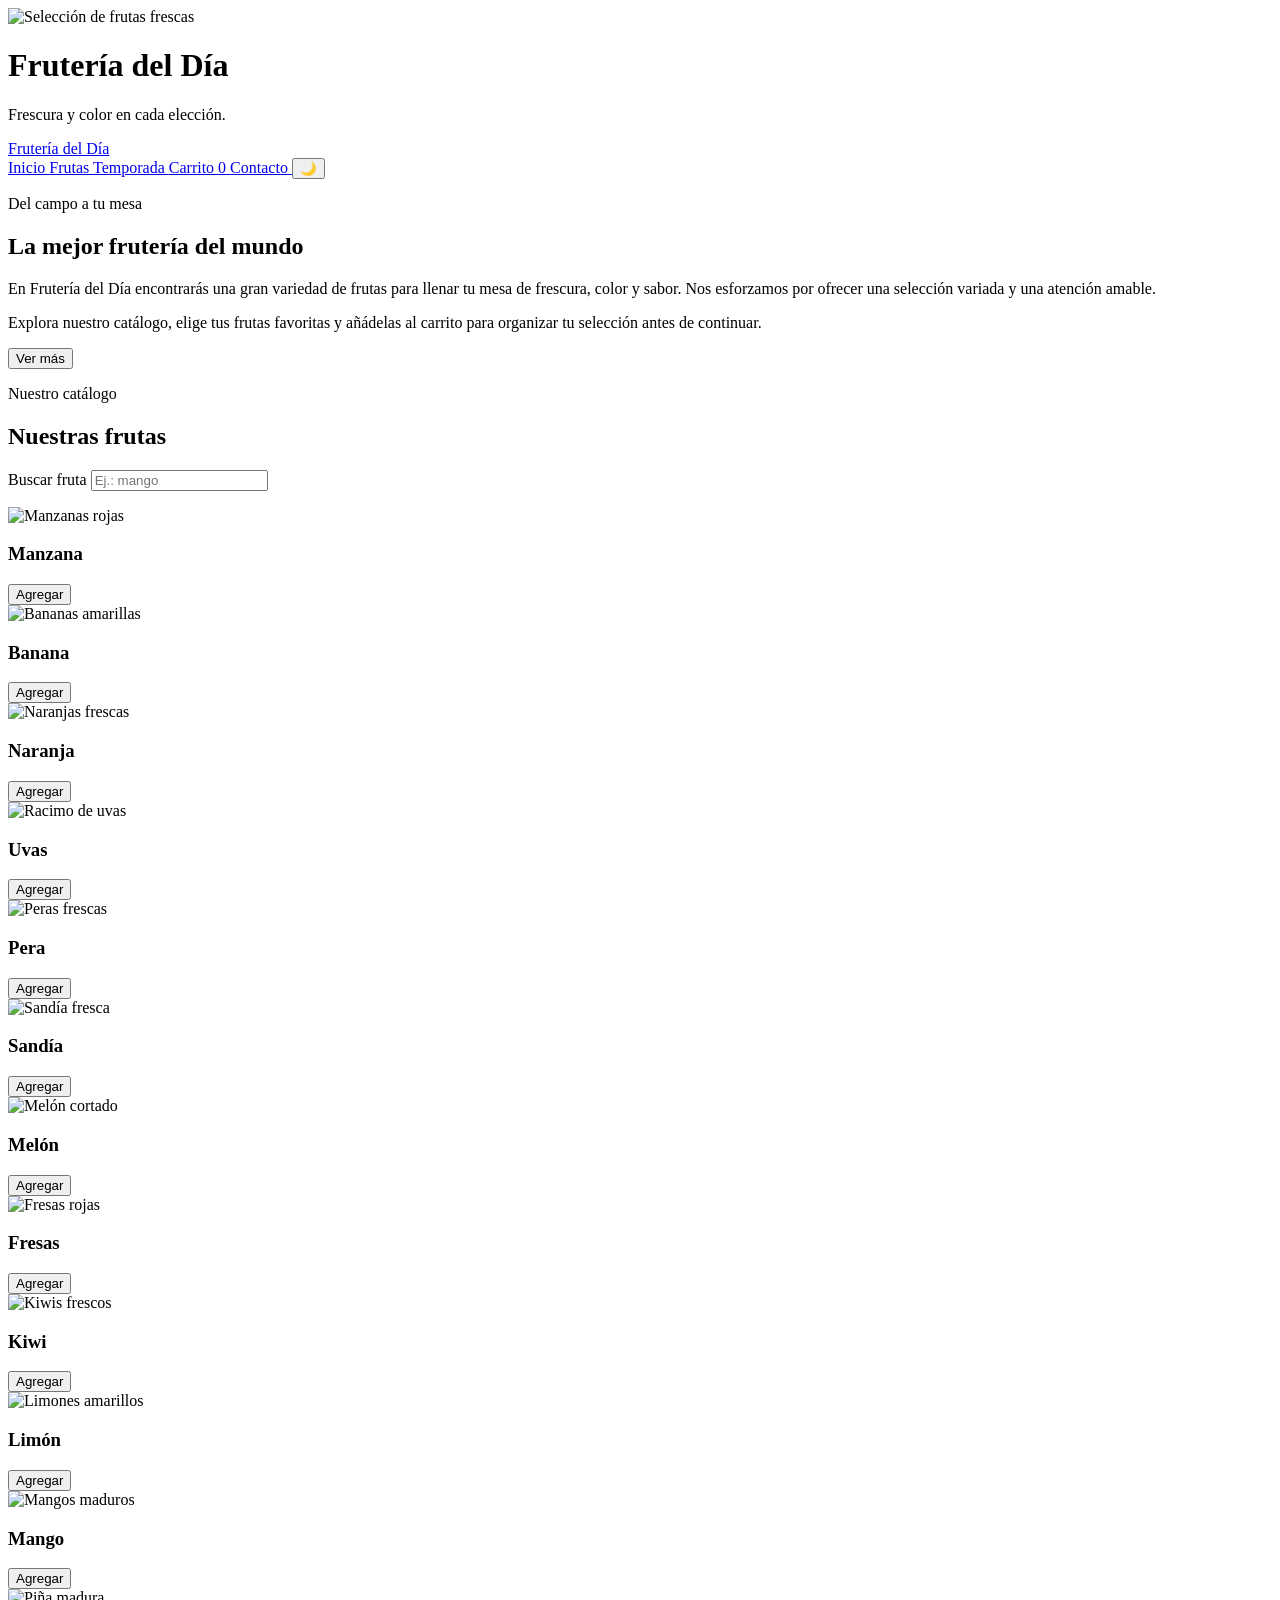
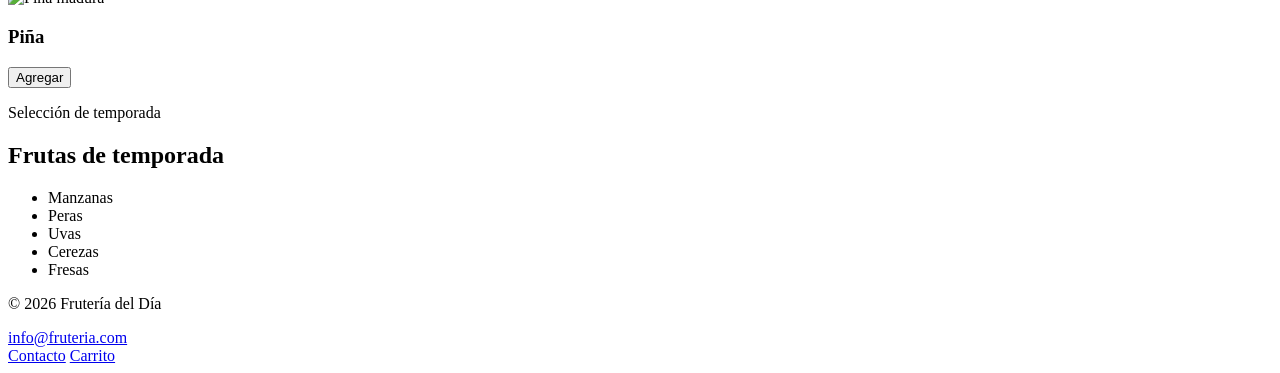
==== index.html @ 3af80a39 "Subir proyecto final de Frutería del Día Incluye la página principal, el catálogo de frutas, el carr" ====
<!DOCTYPE html>
<html lang="es">
<head>
    <meta charset="UTF-8">
    <meta name="viewport" content="width=device-width, initial-scale=1.0">
    <meta name="description" content="Descubre las frutas frescas de Frutería del Día.">
    <title>Frutería del Día | Inicio</title>

    <link rel="preconnect" href="https://fonts.googleapis.com">
    <link rel="preconnect" href="https://fonts.gstatic.com" crossorigin>
    <link href="https://fonts.googleapis.com/css2?family=Roboto:wght@400;500;700&display=swap" rel="stylesheet">
    <script src="https://cdn.jsdelivr.net/npm/@tailwindcss/browser@4"></script>

    <style>
        /* Ajustes para mantener una apariencia consistente en modo oscuro. */
        body.modo-oscuro {
            background-color: #0f172a;
            color: #e2e8f0;
        }

        body.modo-oscuro header,
        body.modo-oscuro footer {
            background-color: #111827;
            border-color: #334155;
        }

        body.modo-oscuro nav {
            background-color: #1e293b;
        }

        body.modo-oscuro nav a {
            color: #e2e8f0;
        }

        body.modo-oscuro nav a.bg-orange-600 {
            color: #ffffff;
        }

        body.modo-oscuro #modoOscuroBtn {
            background-color: #f59e0b;
            color: #422006;
        }

        body.modo-oscuro .text-slate-900,
        body.modo-oscuro .text-slate-800,
        body.modo-oscuro .text-slate-700,
        body.modo-oscuro .text-slate-600,
        body.modo-oscuro .text-slate-500,
        body.modo-oscuro .text-slate-400 {
            color: #e2e8f0;
        }

        body.modo-oscuro .text-orange-700,
        body.modo-oscuro .text-orange-800 {
            color: #fdba74;
        }

        body.modo-oscuro main > section:not(#sobre-nosotros):not(#galeria-frutas):not(#temporada) {
            background-color: #1e293b;
            border-color: #334155;
        }

        body.modo-oscuro #sobre-nosotros {
            background-color: #3b2517;
            border: 1px solid #7c2d12;
        }

        body.modo-oscuro #sobre-nosotros h2 {
            color: #ffedd5;
        }

        body.modo-oscuro #sobre-nosotros p:not(.text-orange-800) {
            color: #e2e8f0;
        }

        body.modo-oscuro #galeria-frutas {
            background-color: #1e293b;
            border-color: #334155;
        }

        body.modo-oscuro #galeria-frutas h2,
        body.modo-oscuro #galeria-frutas h3 {
            color: #f8fafc;
        }

        body.modo-oscuro #galeria-frutas label {
            color: #e2e8f0;
        }

        body.modo-oscuro .tarjetaFruta {
            background-color: #111827;
            border-color: #374151;
        }

        body.modo-oscuro #temporada {
            background-color: #132e24;
            border-color: #166534;
        }

        body.modo-oscuro #temporada > p {
            color: #86efac;
        }

        body.modo-oscuro #temporada h2 {
            color: #f0fdf4;
        }

        body.modo-oscuro #temporada .etiquetaTemporada {
            background-color: #14532d;
            color: #dcfce7;
        }

        body.modo-oscuro footer p.text-slate-600 {
            color: #94a3b8;
        }

        body.modo-oscuro footer a {
            color: #fdba74;
        }

        body.modo-oscuro input,
        body.modo-oscuro textarea {
            background-color: #111827;
            color: #f8fafc;
            border-color: #475569;
        }

        body.modo-oscuro #carritoVacio {
            background-color: #3b2517;
            color: #ffedd5;
        }

        body.modo-oscuro #listaCarrito li {
            background-color: #111827;
            border-color: #374151;
        }

        body.modo-oscuro #mensajeFormulario {
            background-color: #1e293b;
            border-color: #475569;
            color: #e2e8f0;
        }
    </style>

    
</head>
<body class="bg-slate-50 font-['Roboto'] text-slate-800 transition-colors duration-300">
    <header id="inicio" class="bg-white px-4 py-5 transition-colors duration-300">
        <div class="mx-auto flex max-w-7xl flex-wrap items-center justify-center gap-4 sm:justify-start">
            <img
                src="https://images.unsplash.com/photo-1610832958506-aa56368176cf?auto=format&fit=crop&w=240&q=80"
                alt="Selección de frutas frescas"
                width="88"
                height="88"
                class="h-20 w-20 rounded-full border-4 border-orange-200 object-cover sm:h-22 sm:w-22">

            <div class="text-center sm:text-left">
                <h1 class="text-3xl font-bold text-orange-800 sm:text-4xl">
                    Frutería del Día
                </h1>
                <p class="mt-1 text-sm text-slate-500 sm:text-base">
                    Frescura y color en cada elección.
                </p>
            </div>
        </div>
    </header>

    <nav class="sticky top-0 z-50 bg-orange-100 shadow-md transition-colors duration-300" aria-label="Navegación principal">
        <div class="mx-auto flex max-w-7xl flex-wrap items-center justify-between gap-2 px-4 py-3">
            <a href="index.html#inicio" class="font-bold text-orange-900">
                Frutería del Día
            </a>

            <div class="flex flex-wrap items-center justify-center gap-1 sm:gap-3">
                <a href="index.html#sobre-nosotros" class="rounded-lg px-3 py-2 text-sm font-medium text-slate-700 transition hover:bg-orange-200 hover:text-orange-950">
                    Inicio
                </a>
                <a href="index.html#galeria-frutas" class="rounded-lg px-3 py-2 text-sm font-medium text-slate-700 transition hover:bg-orange-200 hover:text-orange-950">
                    Frutas
                </a>
                <a href="index.html#temporada" class="rounded-lg px-3 py-2 text-sm font-medium text-slate-700 transition hover:bg-orange-200 hover:text-orange-950">
                    Temporada
                </a>
                <a href="carrito.html" class="rounded-lg px-3 py-2 text-sm font-medium text-slate-700 transition hover:bg-orange-200 hover:text-orange-950">
                    Carrito <span id="contadorCarrito" class="ml-1 rounded-full bg-orange-600 px-2 py-0.5 text-xs font-bold text-white">0</span>
                </a>
                <a href="contacto.html" class="rounded-lg bg-orange-600 px-3 py-2 text-sm font-bold text-white transition hover:bg-orange-700">
                    Contacto
                </a>
                <button
                    id="modoOscuroBtn"
                    type="button"
                    aria-label="Activar o desactivar modo oscuro"
                    class="h-10 w-10 rounded-full bg-slate-800 text-white transition hover:bg-slate-700">
                    🌙
                </button>
            </div>
        </div>
    </nav>

    <main class="mx-auto max-w-7xl space-y-8 px-4 py-8 sm:px-6 lg:px-8">
        <!-- Presentación de la frutería -->
        <section id="sobre-nosotros" class="scroll-mt-24 rounded-3xl bg-orange-100 p-6 shadow-sm sm:p-10">
            <p class="mb-2 text-sm font-bold uppercase tracking-widest text-orange-800">
                Del campo a tu mesa
            </p>
            <h2 class="text-3xl font-bold text-orange-950 sm:text-4xl">
                La mejor frutería del mundo
            </h2>
            <p id="descripcionFruteria" class="mt-4 max-w-3xl leading-7 text-slate-700">
                En Frutería del Día encontrarás una gran variedad de frutas para llenar tu mesa de frescura, color y sabor. Nos esforzamos por ofrecer una selección variada y una atención amable.
            </p>
            <p id="informacionExtra" class="mt-3 hidden max-w-3xl leading-7 text-slate-700">
                Explora nuestro catálogo, elige tus frutas favoritas y añádelas al carrito para organizar tu selección antes de continuar.
            </p>
            <button
                id="verMasBtn"
                type="button"
                aria-expanded="false"
                aria-controls="informacionExtra"
                class="mt-6 rounded-xl bg-orange-600 px-5 py-3 font-bold text-white transition hover:bg-orange-700">
                Ver más
            </button>
        </section>

        <!-- Galería de frutas: solo imagen, nombre y botón para añadir al carrito -->
        <section id="galeria-frutas" class="scroll-mt-24 rounded-3xl border border-orange-100 bg-orange-50 p-4 shadow-sm sm:p-6 lg:p-8">
            <div class="mb-6 flex flex-col gap-4 sm:flex-row sm:items-end sm:justify-between">
                <div>
                    <p class="text-sm font-bold uppercase tracking-widest text-orange-700">
                        Nuestro catálogo
                    </p>
                    <h2 class="mt-2 text-3xl font-bold text-slate-900 sm:text-4xl">
                        Nuestras frutas
                    </h2>
                </div>

                <div class="w-full sm:max-w-xs">
                    <label for="buscarFruta" class="mb-1 block text-sm font-semibold text-slate-700">
                        Buscar fruta
                    </label>
                    <input
                        id="buscarFruta"
                        type="search"
                        placeholder="Ej.: mango"
                        class="w-full rounded-xl border border-slate-300 bg-white px-4 py-3 outline-none transition focus:border-orange-500 focus:ring-2 focus:ring-orange-200">
                </div>
            </div>

            <p id="mensajeCatalogo" class="mb-4 text-sm text-slate-500" aria-live="polite"></p>

            <div id="listaFrutas" class="grid grid-cols-2 gap-4 sm:grid-cols-3 lg:grid-cols-4">
                <!-- Manzana -->
                <article class="tarjetaFruta overflow-hidden rounded-2xl border border-slate-200 bg-white shadow-sm transition hover:-translate-y-1 hover:shadow-lg" data-fruta="Manzana">
                    <img src="https://images.unsplash.com/photo-1560806887-1e4cd0b6cbd6?auto=format&fit=crop&w=800&q=80" alt="Manzanas rojas" width="800" height="600" loading="lazy" class="h-36 w-full object-cover sm:h-48">
                    <div class="p-3 text-center sm:p-4">
                        <h3 class="text-lg font-bold text-slate-900">Manzana</h3>
                        <button type="button" data-agregar="Manzana" class="mt-3 w-full rounded-lg bg-orange-600 px-3 py-2 text-sm font-bold text-white transition hover:bg-orange-700">Agregar</button>
                    </div>
                </article>

                <!-- Banana -->
                <article class="tarjetaFruta overflow-hidden rounded-2xl border border-slate-200 bg-white shadow-sm transition hover:-translate-y-1 hover:shadow-lg" data-fruta="Banana">
                    <img src="https://images.unsplash.com/photo-1571771894821-ce9b6c11b08e?auto=format&fit=crop&w=800&q=80" alt="Bananas amarillas" width="800" height="600" loading="lazy" class="h-36 w-full object-cover sm:h-48">
                    <div class="p-3 text-center sm:p-4">
                        <h3 class="text-lg font-bold text-slate-900">Banana</h3>
                        <button type="button" data-agregar="Banana" class="mt-3 w-full rounded-lg bg-orange-600 px-3 py-2 text-sm font-bold text-white transition hover:bg-orange-700">Agregar</button>
                    </div>
                </article>

                <!-- Naranja -->
                <article class="tarjetaFruta overflow-hidden rounded-2xl border border-slate-200 bg-white shadow-sm transition hover:-translate-y-1 hover:shadow-lg" data-fruta="Naranja">
                    <img src="https://images.unsplash.com/photo-1547514701-42782101795e?auto=format&fit=crop&w=800&q=80" alt="Naranjas frescas" width="800" height="600" loading="lazy" class="h-36 w-full object-cover sm:h-48">
                    <div class="p-3 text-center sm:p-4">
                        <h3 class="text-lg font-bold text-slate-900">Naranja</h3>
                        <button type="button" data-agregar="Naranja" class="mt-3 w-full rounded-lg bg-orange-600 px-3 py-2 text-sm font-bold text-white transition hover:bg-orange-700">Agregar</button>
                    </div>
                </article>

                <!-- Uvas -->
                <article class="tarjetaFruta overflow-hidden rounded-2xl border border-slate-200 bg-white shadow-sm transition hover:-translate-y-1 hover:shadow-lg" data-fruta="Uvas">
                    <img src="https://images.unsplash.com/photo-1537640538966-79f369143f8f?auto=format&fit=crop&w=800&q=80" alt="Racimo de uvas" width="800" height="600" loading="lazy" class="h-36 w-full object-cover sm:h-48">
                    <div class="p-3 text-center sm:p-4">
                        <h3 class="text-lg font-bold text-slate-900">Uvas</h3>
                        <button type="button" data-agregar="Uvas" class="mt-3 w-full rounded-lg bg-orange-600 px-3 py-2 text-sm font-bold text-white transition hover:bg-orange-700">Agregar</button>
                    </div>
                </article>

                <!-- Pera -->
                <article class="tarjetaFruta overflow-hidden rounded-2xl border border-slate-200 bg-white shadow-sm transition hover:-translate-y-1 hover:shadow-lg" data-fruta="Pera">
                    <img src="https://images.unsplash.com/photo-1514756331096-242fdeb70d4a?auto=format&fit=crop&w=800&q=80" alt="Peras frescas" width="800" height="600" loading="lazy" class="h-36 w-full object-cover sm:h-48">
                    <div class="p-3 text-center sm:p-4">
                        <h3 class="text-lg font-bold text-slate-900">Pera</h3>
                        <button type="button" data-agregar="Pera" class="mt-3 w-full rounded-lg bg-orange-600 px-3 py-2 text-sm font-bold text-white transition hover:bg-orange-700">Agregar</button>
                    </div>
                </article>

                <!-- Sandía -->
                <article class="tarjetaFruta overflow-hidden rounded-2xl border border-slate-200 bg-white shadow-sm transition hover:-translate-y-1 hover:shadow-lg" data-fruta="Sandía">
                    <img src="https://images.unsplash.com/photo-1563114773-84221bd62daa?auto=format&fit=crop&w=800&q=80" alt="Sandía fresca" width="800" height="600" loading="lazy" class="h-36 w-full object-cover sm:h-48">
                    <div class="p-3 text-center sm:p-4">
                        <h3 class="text-lg font-bold text-slate-900">Sandía</h3>
                        <button type="button" data-agregar="Sandía" class="mt-3 w-full rounded-lg bg-orange-600 px-3 py-2 text-sm font-bold text-white transition hover:bg-orange-700">Agregar</button>
                    </div>
                </article>

                <!-- Melón -->
                <article class="tarjetaFruta overflow-hidden rounded-2xl border border-slate-200 bg-white shadow-sm transition hover:-translate-y-1 hover:shadow-lg" data-fruta="Melón">
                    <img src="https://images.unsplash.com/photo-1571575173700-afb9492e6a50?auto=format&fit=crop&w=800&q=80" alt="Melón cortado" width="800" height="600" loading="lazy" class="h-36 w-full object-cover sm:h-48">
                    <div class="p-3 text-center sm:p-4">
                        <h3 class="text-lg font-bold text-slate-900">Melón</h3>
                        <button type="button" data-agregar="Melón" class="mt-3 w-full rounded-lg bg-orange-600 px-3 py-2 text-sm font-bold text-white transition hover:bg-orange-700">Agregar</button>
                    </div>
                </article>

                <!-- Fresas -->
                <article class="tarjetaFruta overflow-hidden rounded-2xl border border-slate-200 bg-white shadow-sm transition hover:-translate-y-1 hover:shadow-lg" data-fruta="Fresas">
                    <img src="https://images.unsplash.com/photo-1464965911861-746a04b4bca6?auto=format&fit=crop&w=800&q=80" alt="Fresas rojas" width="800" height="600" loading="lazy" class="h-36 w-full object-cover sm:h-48">
                    <div class="p-3 text-center sm:p-4">
                        <h3 class="text-lg font-bold text-slate-900">Fresas</h3>
                        <button type="button" data-agregar="Fresas" class="mt-3 w-full rounded-lg bg-orange-600 px-3 py-2 text-sm font-bold text-white transition hover:bg-orange-700">Agregar</button>
                    </div>
                </article>

                <!-- Kiwi -->
                <article class="tarjetaFruta overflow-hidden rounded-2xl border border-slate-200 bg-white shadow-sm transition hover:-translate-y-1 hover:shadow-lg" data-fruta="Kiwi">
                    <img src="https://images.unsplash.com/photo-1585059895524-72359e06133a?auto=format&fit=crop&w=800&q=80" alt="Kiwis frescos" width="800" height="600" loading="lazy" class="h-36 w-full object-cover sm:h-48">
                    <div class="p-3 text-center sm:p-4">
                        <h3 class="text-lg font-bold text-slate-900">Kiwi</h3>
                        <button type="button" data-agregar="Kiwi" class="mt-3 w-full rounded-lg bg-orange-600 px-3 py-2 text-sm font-bold text-white transition hover:bg-orange-700">Agregar</button>
                    </div>
                </article>

                <!-- Limón -->
                <article class="tarjetaFruta overflow-hidden rounded-2xl border border-slate-200 bg-white shadow-sm transition hover:-translate-y-1 hover:shadow-lg" data-fruta="Limón">
                    <img src="https://images.unsplash.com/photo-1590502593747-42a996133562?auto=format&fit=crop&w=800&q=80" alt="Limones amarillos" width="800" height="600" loading="lazy" class="h-36 w-full object-cover sm:h-48">
                    <div class="p-3 text-center sm:p-4">
                        <h3 class="text-lg font-bold text-slate-900">Limón</h3>
                        <button type="button" data-agregar="Limón" class="mt-3 w-full rounded-lg bg-orange-600 px-3 py-2 text-sm font-bold text-white transition hover:bg-orange-700">Agregar</button>
                    </div>
                </article>

                <!-- Mango -->
                <article class="tarjetaFruta overflow-hidden rounded-2xl border border-slate-200 bg-white shadow-sm transition hover:-translate-y-1 hover:shadow-lg" data-fruta="Mango">
                    <img src="https://images.unsplash.com/photo-1553279768-865429fa0078?auto=format&fit=crop&w=800&q=80" alt="Mangos maduros" width="800" height="600" loading="lazy" class="h-36 w-full object-cover sm:h-48">
                    <div class="p-3 text-center sm:p-4">
                        <h3 class="text-lg font-bold text-slate-900">Mango</h3>
                        <button type="button" data-agregar="Mango" class="mt-3 w-full rounded-lg bg-orange-600 px-3 py-2 text-sm font-bold text-white transition hover:bg-orange-700">Agregar</button>
                    </div>
                </article>

                <!-- Piña -->
                <article class="tarjetaFruta overflow-hidden rounded-2xl border border-slate-200 bg-white shadow-sm transition hover:-translate-y-1 hover:shadow-lg" data-fruta="Piña">
                    <img src="https://images.unsplash.com/photo-1550258987-190a2d41a8ba?auto=format&fit=crop&w=800&q=80" alt="Piña madura" width="800" height="600" loading="lazy" class="h-36 w-full object-cover sm:h-48">
                    <div class="p-3 text-center sm:p-4">
                        <h3 class="text-lg font-bold text-slate-900">Piña</h3>
                        <button type="button" data-agregar="Piña" class="mt-3 w-full rounded-lg bg-orange-600 px-3 py-2 text-sm font-bold text-white transition hover:bg-orange-700">Agregar</button>
                    </div>
                </article>
            </div>
        </section>

        <!-- Frutas de temporada: se mantiene debajo de la galería -->
        <section id="temporada" class="scroll-mt-24 rounded-3xl border border-green-100 bg-green-50 p-6 shadow-sm sm:p-8">
            <p class="text-sm font-bold uppercase tracking-widest text-green-800">
                Selección de temporada
            </p>
            <h2 class="mt-2 text-2xl font-bold text-green-950 sm:text-3xl">
                Frutas de temporada
            </h2>
            <ul class="mt-5 flex flex-wrap gap-3">
                <li class="etiquetaTemporada rounded-full bg-white px-4 py-2 font-medium text-green-900 shadow-sm">Manzanas</li>
                <li class="etiquetaTemporada rounded-full bg-white px-4 py-2 font-medium text-green-900 shadow-sm">Peras</li>
                <li class="etiquetaTemporada rounded-full bg-white px-4 py-2 font-medium text-green-900 shadow-sm">Uvas</li>
                <li class="etiquetaTemporada rounded-full bg-white px-4 py-2 font-medium text-green-900 shadow-sm">Cerezas</li>
                <li class="etiquetaTemporada rounded-full bg-white px-4 py-2 font-medium text-green-900 shadow-sm">Fresas</li>
            </ul>
        </section>

        <p id="mensajeCarrito" class="fixed bottom-4 right-4 z-50 hidden max-w-xs rounded-xl bg-green-700 px-4 py-3 font-semibold text-white shadow-lg" role="status" aria-live="polite"></p>
    </main>

    <footer class="border-t border-orange-100 bg-white px-4 py-5 transition-colors duration-300">
        <div class="mx-auto flex max-w-7xl flex-col items-center justify-between gap-3 text-center text-sm text-slate-600 sm:flex-row sm:text-left">
            <p>© 2026 Frutería del Día</p>
            <a href="mailto:info@fruteria.com" class="font-medium text-orange-800 underline hover:text-orange-950">
                info@fruteria.com
            </a>
            <div class="flex gap-4">
                <a href="contacto.html" class="font-medium text-orange-800 hover:underline">Contacto</a>
                <a href="carrito.html" class="font-medium text-orange-800 hover:underline">Carrito</a>
            </div>
        </div>
    </footer>
    <script src="js/script.js" defer></script>
</body>
</html>
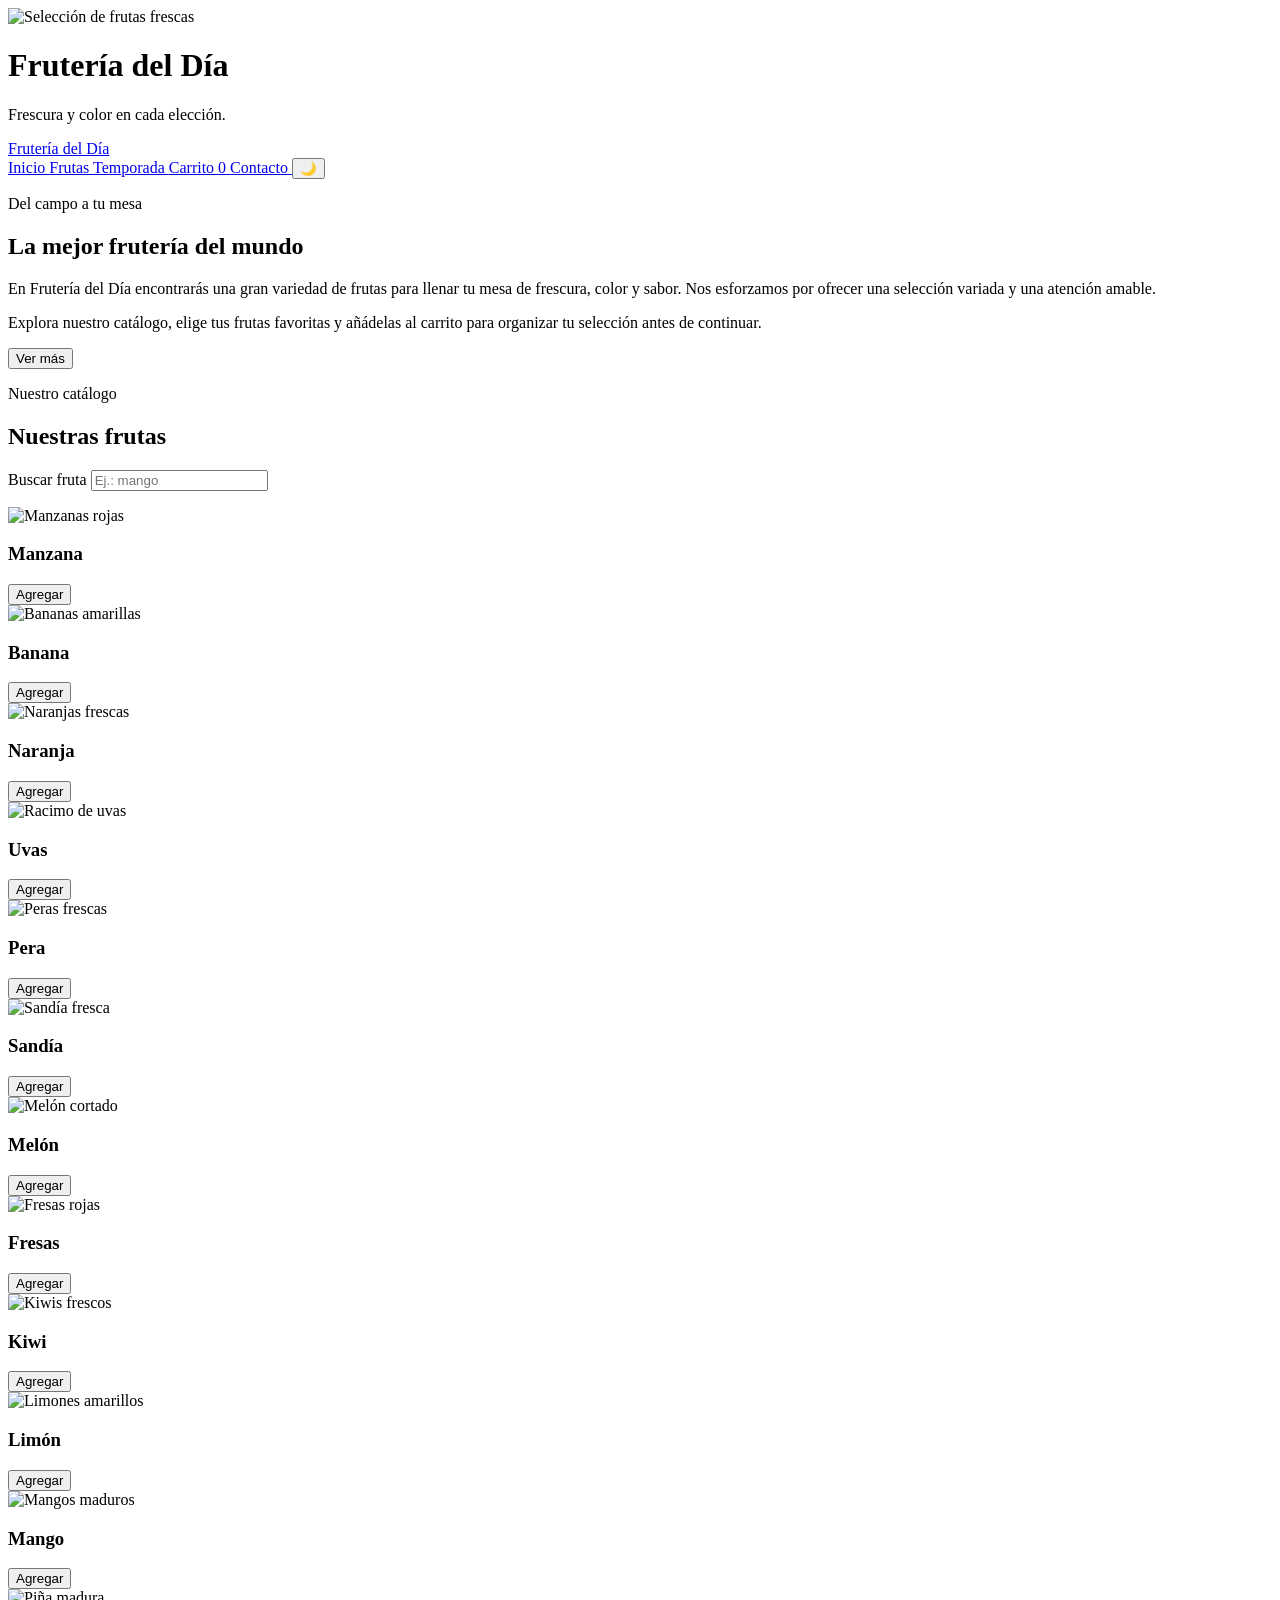
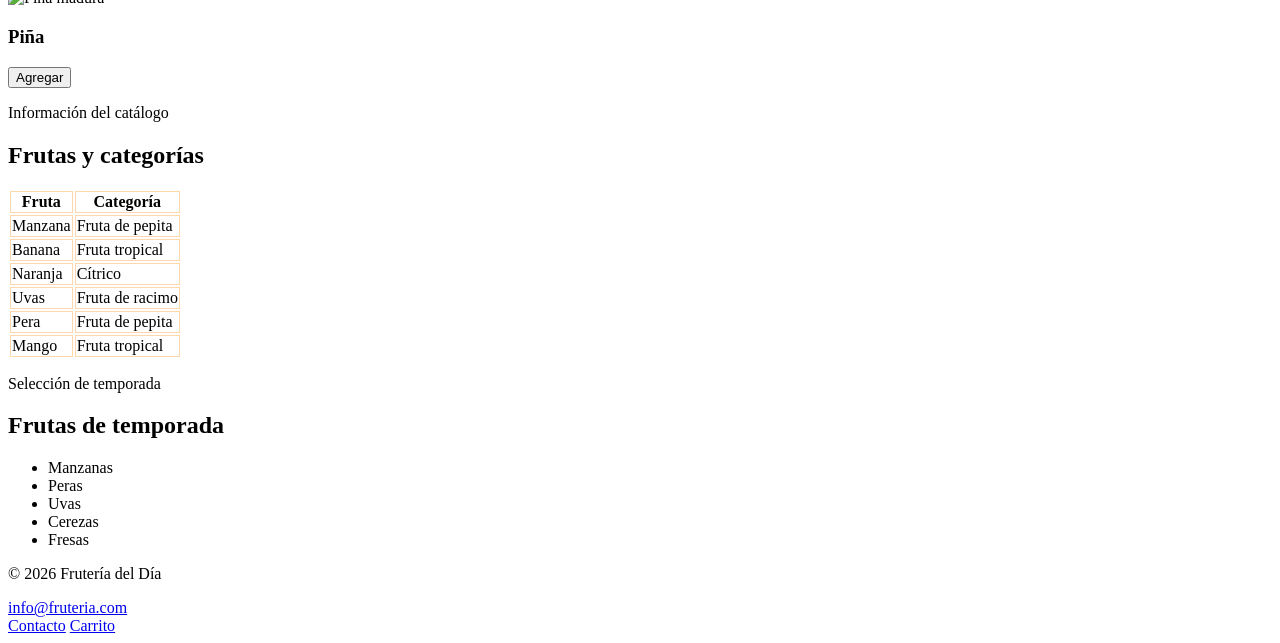
==== commit 83568672: "Actualizar proyecto final de Frutería del Día Agregar tabla de frutas, completar el formulario, sepa" ====
--- a/index.html
+++ b/index.html
@@ -10,139 +10,8 @@
     <link rel="preconnect" href="https://fonts.gstatic.com" crossorigin>
     <link href="https://fonts.googleapis.com/css2?family=Roboto:wght@400;500;700&display=swap" rel="stylesheet">
     <script src="https://cdn.jsdelivr.net/npm/@tailwindcss/browser@4"></script>
-
-    <style>
-        /* Ajustes para mantener una apariencia consistente en modo oscuro. */
-        body.modo-oscuro {
-            background-color: #0f172a;
-            color: #e2e8f0;
-        }
-
-        body.modo-oscuro header,
-        body.modo-oscuro footer {
-            background-color: #111827;
-            border-color: #334155;
-        }
-
-        body.modo-oscuro nav {
-            background-color: #1e293b;
-        }
-
-        body.modo-oscuro nav a {
-            color: #e2e8f0;
-        }
-
-        body.modo-oscuro nav a.bg-orange-600 {
-            color: #ffffff;
-        }
-
-        body.modo-oscuro #modoOscuroBtn {
-            background-color: #f59e0b;
-            color: #422006;
-        }
-
-        body.modo-oscuro .text-slate-900,
-        body.modo-oscuro .text-slate-800,
-        body.modo-oscuro .text-slate-700,
-        body.modo-oscuro .text-slate-600,
-        body.modo-oscuro .text-slate-500,
-        body.modo-oscuro .text-slate-400 {
-            color: #e2e8f0;
-        }
-
-        body.modo-oscuro .text-orange-700,
-        body.modo-oscuro .text-orange-800 {
-            color: #fdba74;
-        }
-
-        body.modo-oscuro main > section:not(#sobre-nosotros):not(#galeria-frutas):not(#temporada) {
-            background-color: #1e293b;
-            border-color: #334155;
-        }
-
-        body.modo-oscuro #sobre-nosotros {
-            background-color: #3b2517;
-            border: 1px solid #7c2d12;
-        }
-
-        body.modo-oscuro #sobre-nosotros h2 {
-            color: #ffedd5;
-        }
-
-        body.modo-oscuro #sobre-nosotros p:not(.text-orange-800) {
-            color: #e2e8f0;
-        }
-
-        body.modo-oscuro #galeria-frutas {
-            background-color: #1e293b;
-            border-color: #334155;
-        }
-
-        body.modo-oscuro #galeria-frutas h2,
-        body.modo-oscuro #galeria-frutas h3 {
-            color: #f8fafc;
-        }
-
-        body.modo-oscuro #galeria-frutas label {
-            color: #e2e8f0;
-        }
-
-        body.modo-oscuro .tarjetaFruta {
-            background-color: #111827;
-            border-color: #374151;
-        }
-
-        body.modo-oscuro #temporada {
-            background-color: #132e24;
-            border-color: #166534;
-        }
-
-        body.modo-oscuro #temporada > p {
-            color: #86efac;
-        }
-
-        body.modo-oscuro #temporada h2 {
-            color: #f0fdf4;
-        }
-
-        body.modo-oscuro #temporada .etiquetaTemporada {
-            background-color: #14532d;
-            color: #dcfce7;
-        }
-
-        body.modo-oscuro footer p.text-slate-600 {
-            color: #94a3b8;
-        }
-
-        body.modo-oscuro footer a {
-            color: #fdba74;
-        }
-
-        body.modo-oscuro input,
-        body.modo-oscuro textarea {
-            background-color: #111827;
-            color: #f8fafc;
-            border-color: #475569;
-        }
-
-        body.modo-oscuro #carritoVacio {
-            background-color: #3b2517;
-            color: #ffedd5;
-        }
-
-        body.modo-oscuro #listaCarrito li {
-            background-color: #111827;
-            border-color: #374151;
-        }
-
-        body.modo-oscuro #mensajeFormulario {
-            background-color: #1e293b;
-            border-color: #475569;
-            color: #e2e8f0;
-        }
-    </style>
-
-    
+    <link rel="stylesheet" href="css/style.css">
+
 </head>
 <body class="bg-slate-50 font-['Roboto'] text-slate-800 transition-colors duration-300">
     <header id="inicio" class="bg-white px-4 py-5 transition-colors duration-300">
@@ -360,6 +229,46 @@
             </div>
         </section>
 
+        <!-- Tabla de datos: agrupa algunas frutas por categoría. -->
+        <section id="informacion-frutas" class="scroll-mt-24 rounded-3xl border border-orange-100 bg-white p-4 shadow-sm sm:p-6 lg:p-8">
+            <p class="text-sm font-bold uppercase tracking-widest text-orange-700">
+                Información del catálogo
+            </p>
+            <h2 class="mt-2 text-2xl font-bold text-slate-900 sm:text-3xl">
+                Frutas y categorías
+            </h2>
+            <div class="mt-5 overflow-x-auto rounded-xl">
+                <table id="tablaFrutas" class="w-full min-w-[420px] border-collapse text-left">
+                    <thead class="bg-orange-100 text-orange-950">
+                        <tr>
+                            <th scope="col" class="px-4 py-3">Fruta</th>
+                            <th scope="col" class="px-4 py-3">Categoría</th>
+                        </tr>
+                    </thead>
+                    <tbody class="text-slate-700">
+                        <tr class="bg-white">
+                            <td class="px-4 py-3">Manzana</td><td class="px-4 py-3">Fruta de pepita</td>
+                        </tr>
+                        <tr class="bg-orange-50/50">
+                            <td class="px-4 py-3">Banana</td><td class="px-4 py-3">Fruta tropical</td>
+                        </tr>
+                        <tr class="bg-white">
+                            <td class="px-4 py-3">Naranja</td><td class="px-4 py-3">Cítrico</td>
+                        </tr>
+                        <tr class="bg-orange-50/50">
+                            <td class="px-4 py-3">Uvas</td><td class="px-4 py-3">Fruta de racimo</td>
+                        </tr>
+                        <tr class="bg-white">
+                            <td class="px-4 py-3">Pera</td><td class="px-4 py-3">Fruta de pepita</td>
+                        </tr>
+                        <tr class="bg-orange-50/50">
+                            <td class="px-4 py-3">Mango</td><td class="px-4 py-3">Fruta tropical</td>
+                        </tr>
+                    </tbody>
+                </table>
+            </div>
+        </section>
+
         <!-- Frutas de temporada: se mantiene debajo de la galería -->
         <section id="temporada" class="scroll-mt-24 rounded-3xl border border-green-100 bg-green-50 p-6 shadow-sm sm:p-8">
             <p class="text-sm font-bold uppercase tracking-widest text-green-800">
@@ -392,6 +301,6 @@
             </div>
         </div>
     </footer>
-    <script src="js/script.js" defer></script>
+    <script src="js/app.js" defer></script>
 </body>
 </html>
--- a/css/style.css
+++ b/css/style.css
@@ -0,0 +1,168 @@
+/* Estilos generales del modo oscuro. */
+body.modo-oscuro {
+    background-color: #0f172a;
+    color: #e2e8f0;
+}
+
+body.modo-oscuro header,
+body.modo-oscuro footer {
+    background-color: #111827;
+    border-color: #334155;
+}
+
+body.modo-oscuro nav {
+    background-color: #1e293b;
+}
+
+body.modo-oscuro nav a {
+    color: #e2e8f0;
+}
+
+body.modo-oscuro nav a.bg-orange-600 {
+    color: #ffffff;
+}
+
+body.modo-oscuro #modoOscuroBtn {
+    background-color: #f59e0b;
+    color: #422006;
+}
+
+/* Ajustar los colores de texto para mantener el contraste. */
+body.modo-oscuro .text-slate-900,
+body.modo-oscuro .text-slate-800,
+body.modo-oscuro .text-slate-700,
+body.modo-oscuro .text-slate-600,
+body.modo-oscuro .text-slate-500,
+body.modo-oscuro .text-slate-400 {
+    color: #e2e8f0;
+}
+
+body.modo-oscuro .text-orange-700,
+body.modo-oscuro .text-orange-800 {
+    color: #fdba74;
+}
+
+/* Fondos de las secciones principales. */
+body.modo-oscuro main > section:not(#sobre-nosotros):not(#galeria-frutas):not(#temporada) {
+    background-color: #1e293b;
+    border-color: #334155;
+}
+
+body.modo-oscuro #sobre-nosotros {
+    background-color: #3b2517;
+    border: 1px solid #7c2d12;
+}
+
+body.modo-oscuro #sobre-nosotros h2 {
+    color: #ffedd5;
+}
+
+body.modo-oscuro #sobre-nosotros p:not(.text-orange-800) {
+    color: #e2e8f0;
+}
+
+body.modo-oscuro #galeria-frutas {
+    background-color: #1e293b;
+    border-color: #334155;
+}
+
+body.modo-oscuro #galeria-frutas h2,
+body.modo-oscuro #galeria-frutas h3 {
+    color: #f8fafc;
+}
+
+body.modo-oscuro #galeria-frutas label {
+    color: #e2e8f0;
+}
+
+body.modo-oscuro .tarjetaFruta {
+    background-color: #111827;
+    border-color: #374151;
+}
+
+/* Mejorar el contraste de la sección de temporada. */
+body.modo-oscuro #temporada {
+    background-color: #132e24;
+    border-color: #166534;
+}
+
+body.modo-oscuro #temporada > p {
+    color: #86efac;
+}
+
+body.modo-oscuro #temporada h2 {
+    color: #f0fdf4;
+}
+
+body.modo-oscuro #temporada .etiquetaTemporada {
+    background-color: #14532d;
+    color: #dcfce7;
+}
+
+/* Campos de formulario y controles en modo oscuro. */
+body.modo-oscuro input:not([type="checkbox"]),
+body.modo-oscuro textarea,
+body.modo-oscuro select {
+    background-color: #111827;
+    color: #f8fafc;
+    border-color: #475569;
+}
+
+body.modo-oscuro input[type="checkbox"] {
+    accent-color: #f59e0b;
+}
+
+body.modo-oscuro #formularioContacto label {
+    color: #e2e8f0;
+}
+
+body.modo-oscuro #mensajeFormulario {
+    background-color: #1e293b;
+    border-color: #475569;
+    color: #e2e8f0;
+}
+
+/* Colores del carrito en modo oscuro. */
+body.modo-oscuro #carritoVacio {
+    background-color: #3b2517;
+    color: #ffedd5;
+}
+
+body.modo-oscuro #listaCarrito li {
+    background-color: #111827;
+    border-color: #374151;
+}
+
+/* Tabla del catálogo: bordes, filas y contraste. */
+#tablaFrutas th,
+#tablaFrutas td {
+    border: 1px solid #fed7aa;
+}
+
+#tablaFrutas th {
+    font-weight: 700;
+}
+
+body.modo-oscuro #tablaFrutas thead {
+    background-color: #334155;
+    color: #f8fafc;
+}
+
+body.modo-oscuro #tablaFrutas th,
+body.modo-oscuro #tablaFrutas td {
+    border-color: #475569;
+}
+
+body.modo-oscuro #tablaFrutas tbody tr {
+    background-color: #1e293b;
+    color: #e2e8f0;
+}
+
+/* Color del texto del pie de página en modo oscuro. */
+body.modo-oscuro footer p.text-slate-600 {
+    color: #94a3b8;
+}
+
+body.modo-oscuro footer a {
+    color: #fdba74;
+}
